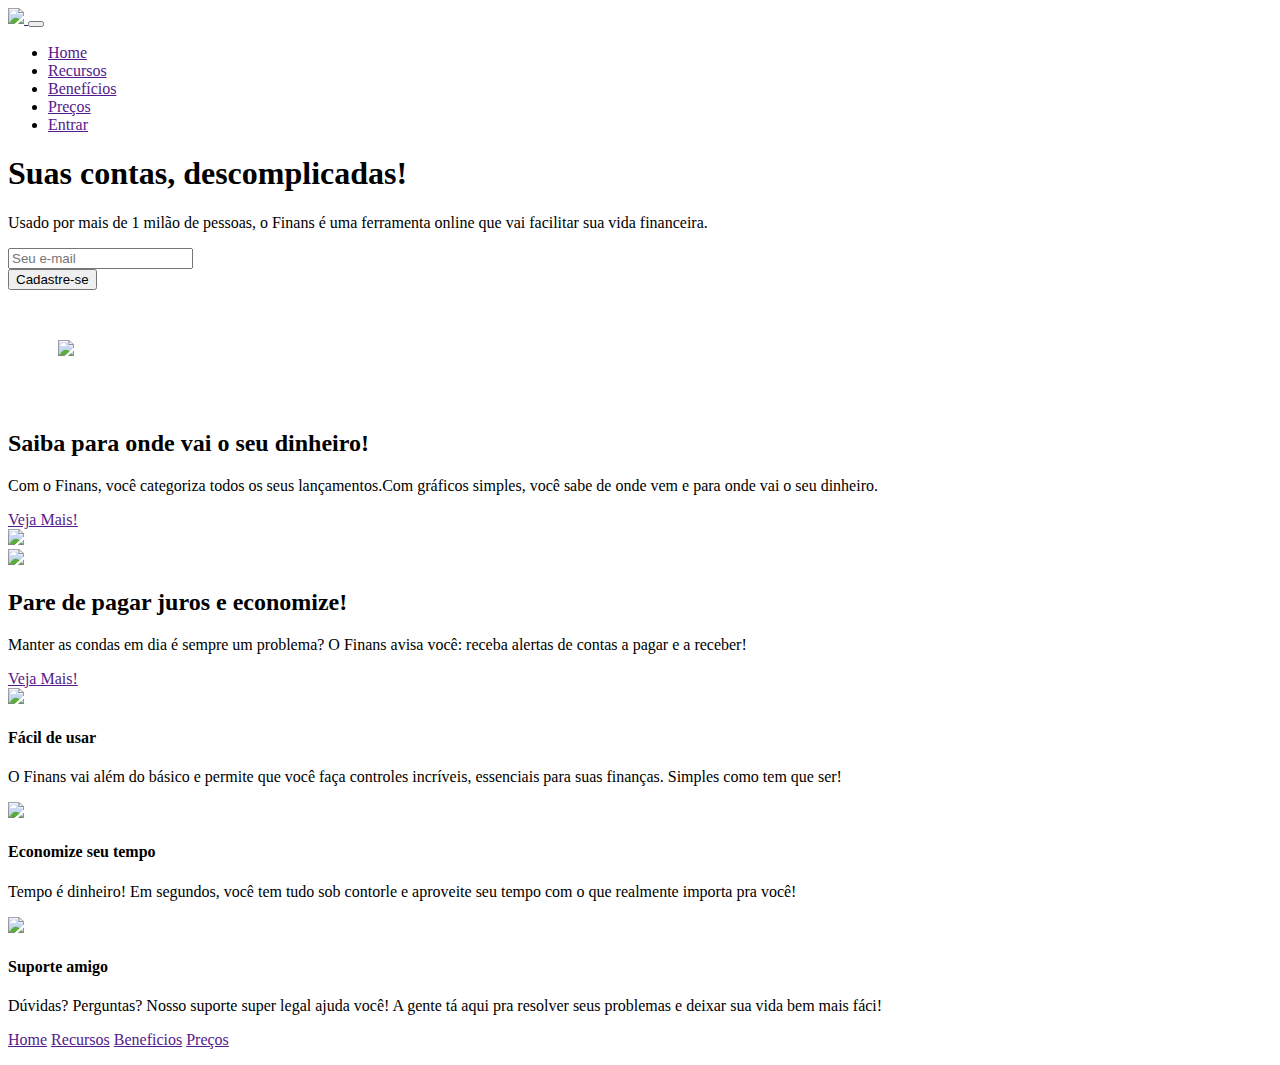
==== index.html @ d54a2208 "Add files via upload" ====
<!DOCTYPE html>
<html lang="pt-br">
  <head>
    <!-- Meta tags Obrigatórias -->
    <meta charset="utf-8">
    <meta name="viewport" content="width=device-width, initial-scale=1, shrink-to-fit=no">
    <link rel="stylesheet" href="https://stackpath.bootstrapcdn.com/bootstrap/4.1.3/css/bootstrap.min.css" integrity="sha384-MCw98/SFnGE8fJT3GXwEOngsV7Zt27NXFoaoApmYm81iuXoPkFOJwJ8ERdknLPMO" crossorigin="anonymous">
    <link rel="stylesheet" type="text/css" href="/assets/css/style.css">
    <link rel="stylesheet" href="https://use.fontawesome.com/releases/v5.3.1/css/all.css" integrity="sha384-mzrmE5qonljUremFsqc01SB46JvROS7bZs3I02EmfFsd15uHvIt+Y8Ef7n7fWAU" crossorigin="anonymous">  
    <title>Finans- Finanças Pessoais!</title>
  </head>
  <body>
     
     <header><!-- Inicio Cabeçalho-->
       <nav class="navbar navbar-expand-sm navbar-light bg-warning">
         <div class="container">
           <a href="" class="navbar-brand">
            <img src="img/logo.png" width="142">
           </a>

            <button class="navbar-toggler" data-toggle="collapse" data-target="#nav-principal">
              
              <span class="navbar-toggler-icon"></span>
            </button>

           <div class="collapse navbar-collapse" id="nav-principal">
             <ul class="navbar-nav ml-auto">
               <li class="nav-item">
                 <a href="" class="nav-link">Home</a>
               </li>
               <li class="nav-item">
                 <a href="" class="nav-link">Recursos</a>
               </li>
               <li class="nav-item">
                 <a href="" class="nav-link">Benefícios</a>
               </li>
               <li class="nav-item">
                 <a href="" class="nav-link">Preços</a>
               </li>
                <li class="nav-item">
                 <a href="" class="btn btn-outline-light ml-4">Entrar</a>
               </li>
             </ul>
           </div>

         </div>
       </nav>

     </header><!-- Fim Cabeçalho-->

      <section id="home"><!-- Inicio seção home-->
        <div class="container">
          <div class="row">
            <div class="col-md-6 d-flex"><!-- Inicio textos da seção -->
              <div class="align-self-center">
                <h1 class="display-4">Suas contas, descomplicadas!</h1>
                <p>
                  Usado por mais de 1 milão de pessoas, o Finans é uma ferramenta online que vai facilitar sua vida financeira.
                </p>
                <form class="mt-4 mb-4">
                  <div class="input-group input-group-lg">
                    <input type="text" placeholder="Seu e-mail" class="form-control">
                    <div class="input-group-append">
                      <button type="button" class="btn btn-primary">Cadastre-se</button>
                      
                    </div>
                  </div>
                </form>
                
              </div>
            </div><!-- fim textos da seção -->
            <div id="logo" class="col-md-6 d-none d-md-block">
              <img style="height:450px; margin:50px;" src="img/capa.png">
            </div>
          </div>
        </div>

      </section><!-- Fim seção home-->

      <section class="cixa"><!-- inicio seção saiba-->
        <div class="container">
          <div class="row">

            <div class="col-md-6 d-flex">
            <div class="align-self-center">
              <h2>Saiba para onde vai o seu dinheiro!</h2>
              <p>
                Com o Finans, você categoriza todos os seus lançamentos.Com gráficos simples, você sabe de onde vem e  para onde vai o seu dinheiro.
              </p>
              <a href="" class="btn btn-primary ">Veja Mais!</a>
            </div>
          </div>

          <div class="col-md-6 d-flex">
          <img src="img/saiba.png" class="img-fluid">
        </div>
          </div>

        </div>

      </section><!-- Fim seção saiba-->

       <section class="caixa"><!-- inicio seção juros-->
        <div class="container">
          <div class="row">
          <div class="col-md-6">
          <img src="img/juros.png" class="img-fluid">
        
        </div>
        <div class="col-md-6 d-flex">
            <div class="align-self-center">
              <h2>Pare de pagar juros e economize!</h2>
              <p>
                Manter as condas em dia é sempre um problema? O Finans avisa você: receba alertas de contas a pagar e a receber!
              </p>
              <a href="" class="btn btn-primary ">Veja Mais!</a>
            </div>
          </div>
          </div>
          </div>
      </section><!-- Fim seção juros-->

       <section class="caixa"><!-- inicio seção recursos-->
        <div class="container">
          <div class="row">
          <div class="col-md-4">
          <img src="img/facil.png" class="img-fluid">
          <h4>Fácil de usar</h4>
          <p>
            O Finans vai além do básico e permite que você faça controles incríveis, essenciais para suas finanças. Simples como tem que ser!
          </p>
          </div>
           <div class="col-md-4">
          <img src="img/economize.png" class="img-fluid">
          <h4>Economize seu tempo</h4>
          <p>
            Tempo é dinheiro! Em segundos, você tem tudo sob contorle e aproveite seu tempo com o que realmente importa pra você!
          </p>
          </div>
           <div class="col-md-4">
           <img src="img/suporte.png" class="img-fluid">
          <h4>Suporte amigo</h4>
          <p>
            Dúvidas? Perguntas? Nosso suporte super legal ajuda você! A gente tá aqui pra resolver seus problemas e deixar sua vida bem mais fáci!
          </p>
          </div>
          
          </div>
          </div>
      </section><!-- Fim seção recursos-->

      <footer class="mt-4 mb-4">
        <div class="container">
          <div class="row">
            <div  class="col-md-8">
            <p>
              <a href="">Home</a>
               <a href="">Recursos</a>
                <a href="">Beneficios</a>
                 <a href="">Preços</a>
            </p>
          </div>

          </div>
        </div>
      </footer>

      </div>
    <script src="https://code.jquery.com/jquery-3.3.1.slim.min.js" integrity="sha384-q8i/X+965DzO0rT7abK41JStQIAqVgRVzpbzo5smXKp4YfRvH+8abtTE1Pi6jizo" crossorigin="anonymous"></script>
    <script src="https://cdnjs.cloudflare.com/ajax/libs/popper.js/1.14.3/umd/popper.min.js" integrity="sha384-ZMP7rVo3mIykV+2+9J3UJ46jBk0WLaUAdn689aCwoqbBJiSnjAK/l8WvCWPIPm49" crossorigin="anonymous"></script>
    <script src="https://stackpath.bootstrapcdn.com/bootstrap/4.1.3/js/bootstrap.min.js" integrity="sha384-ChfqqxuZUCnJSK3+MXmPNIyE6ZbWh2IMqE241rYiqJxyMiZ6OW/JmZQ5stwEULTy" crossorigin="anonymous"></script>
  </body>
</html>
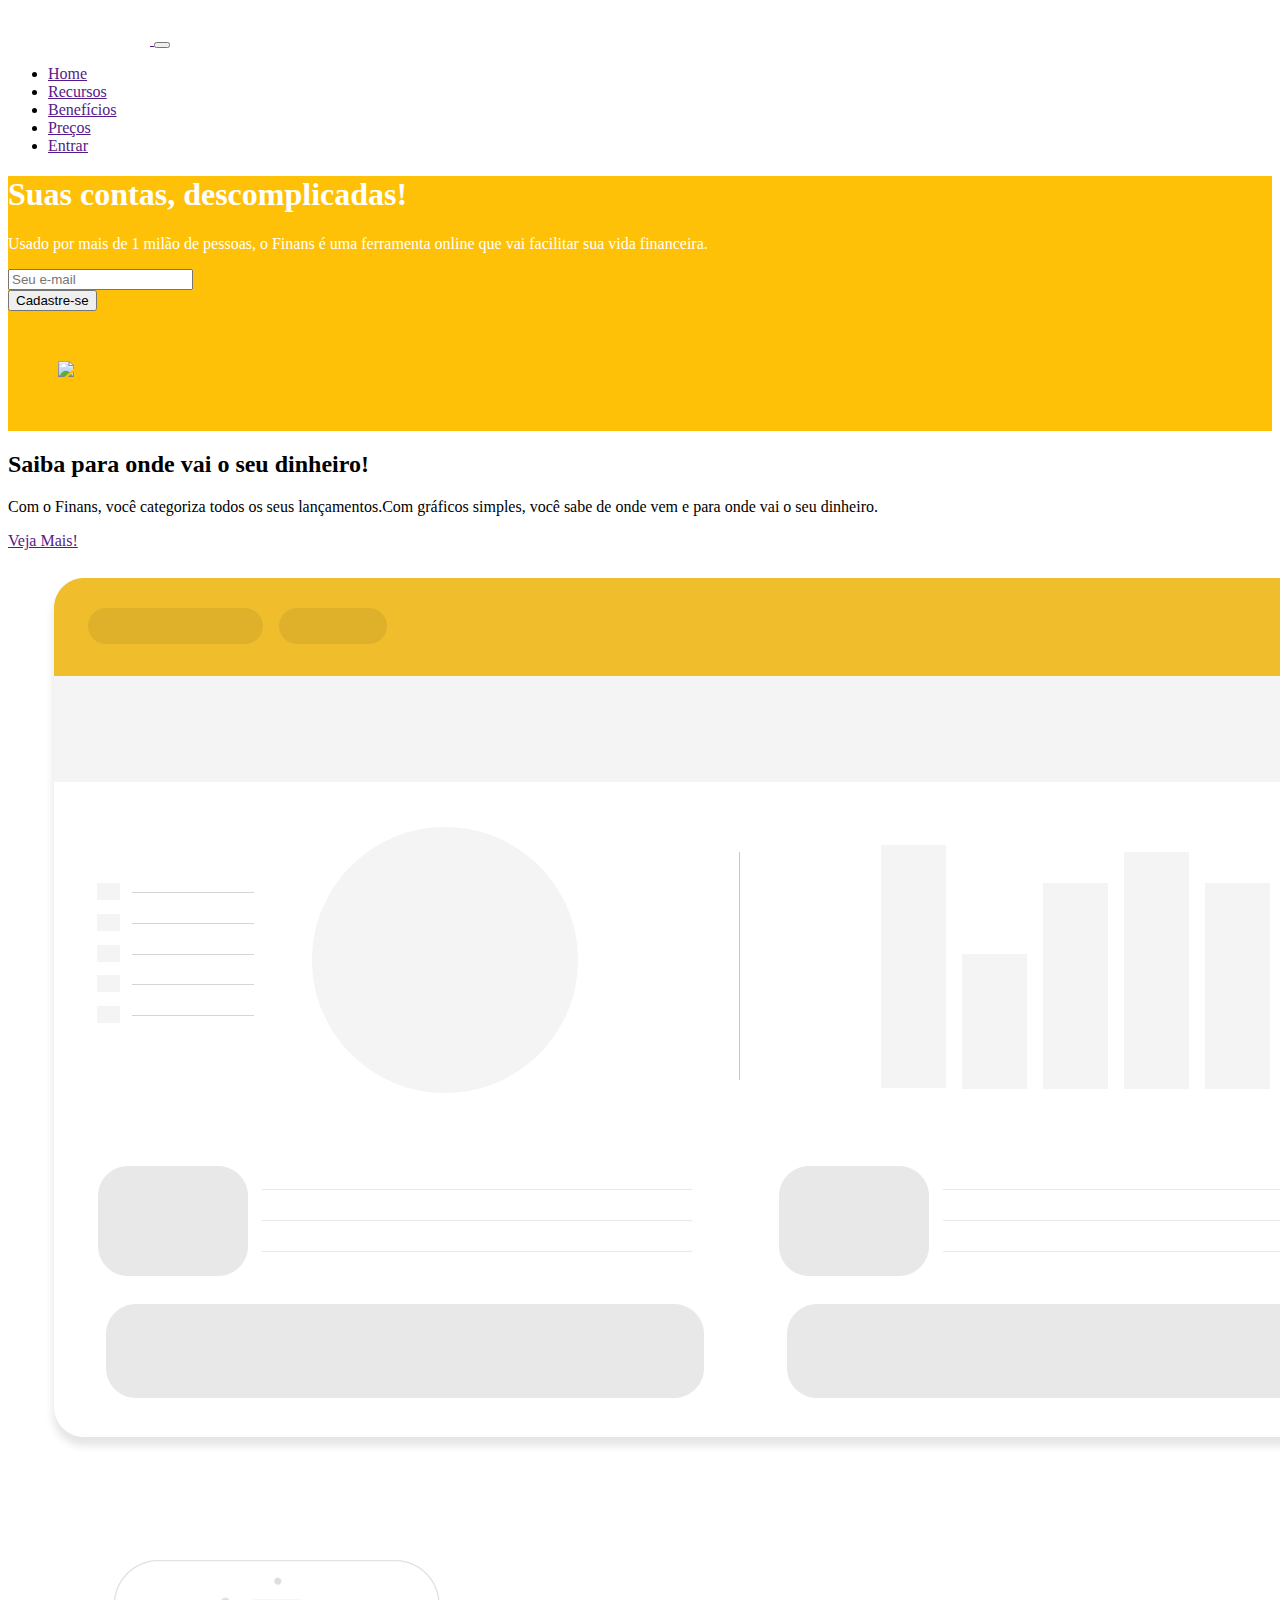
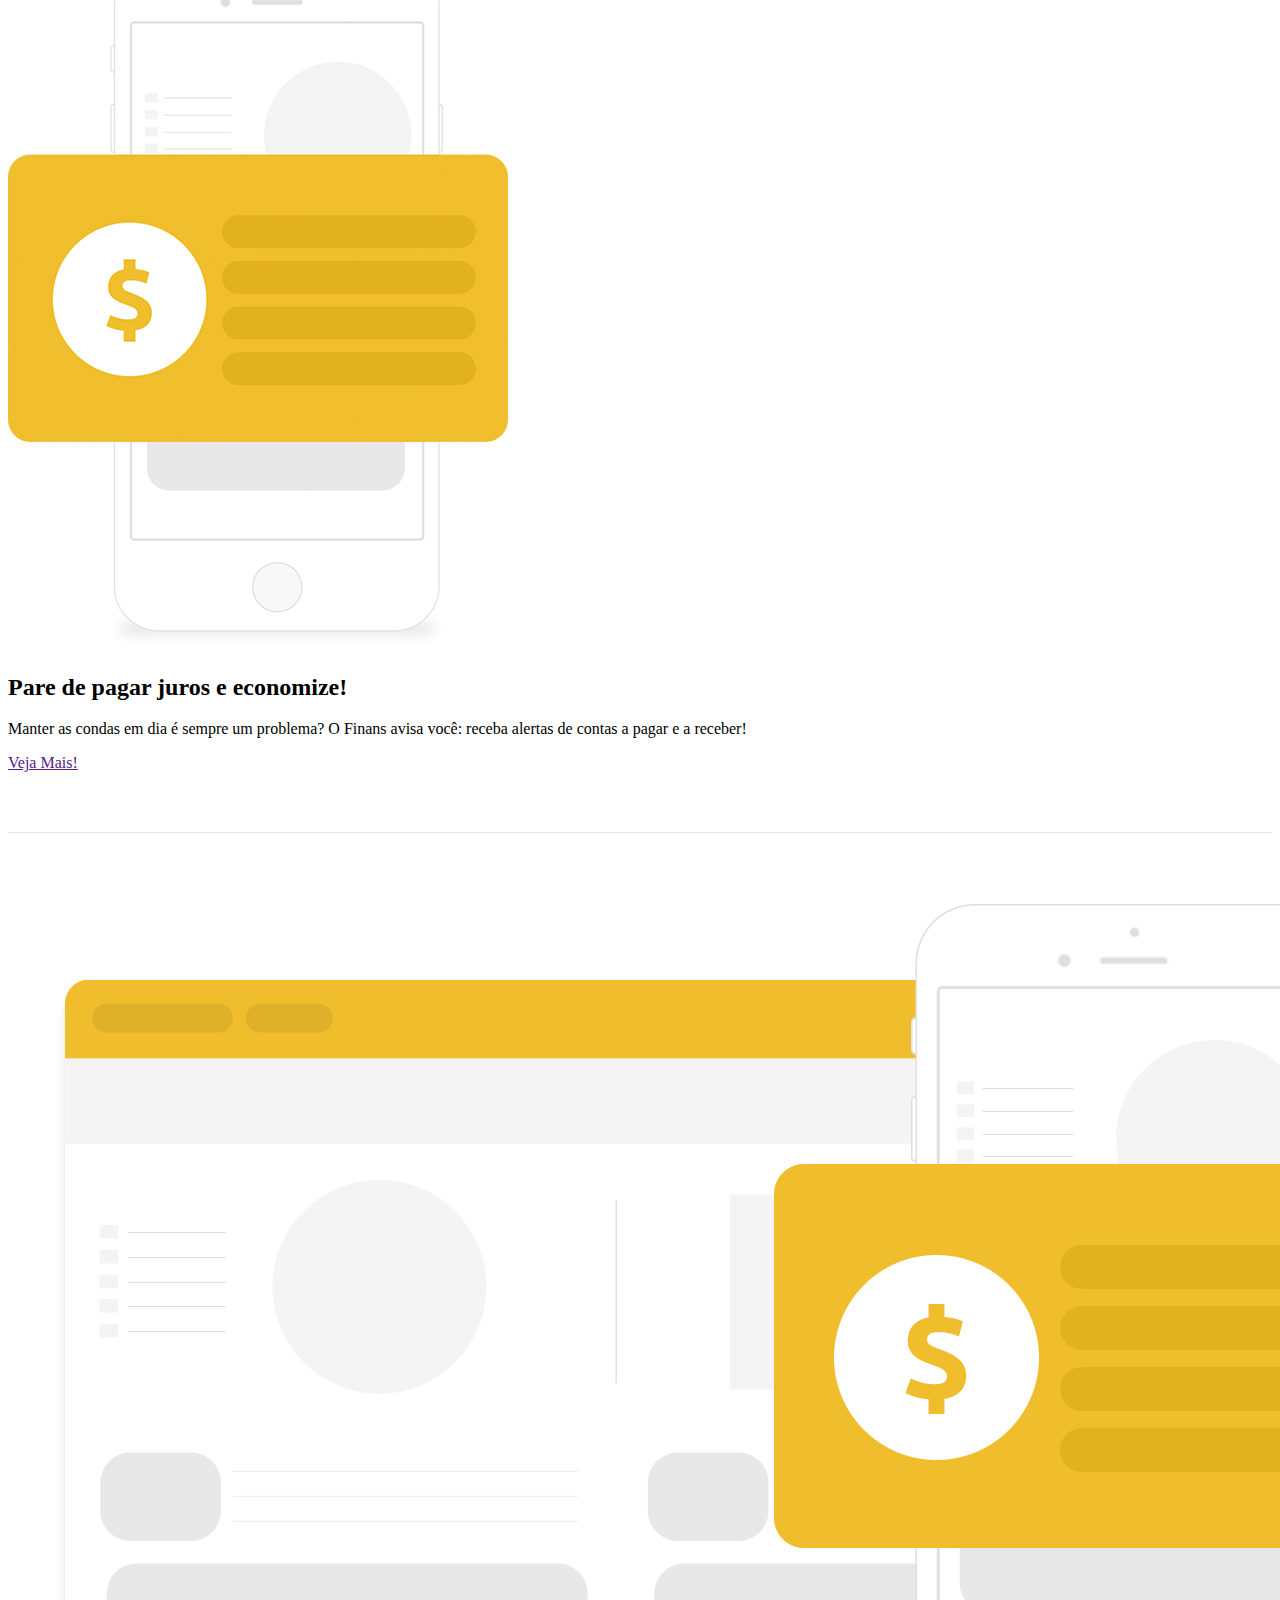
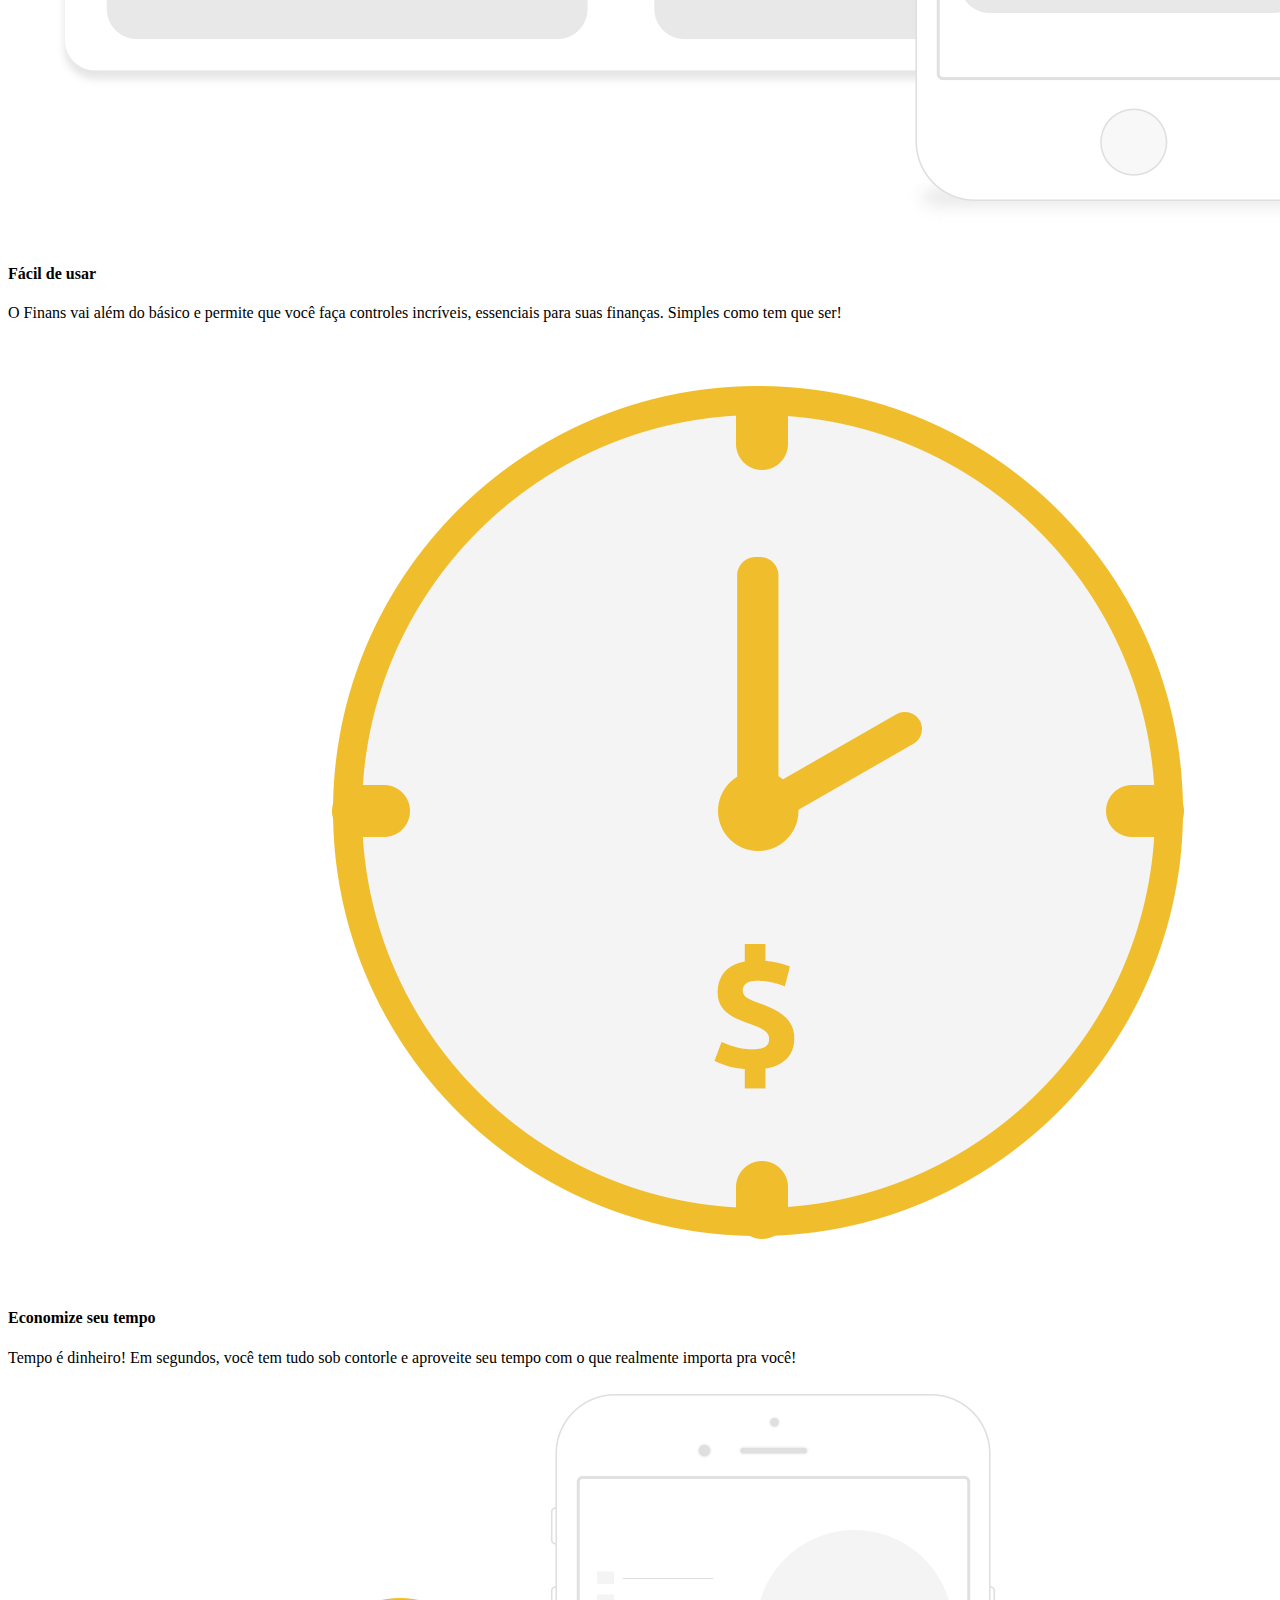
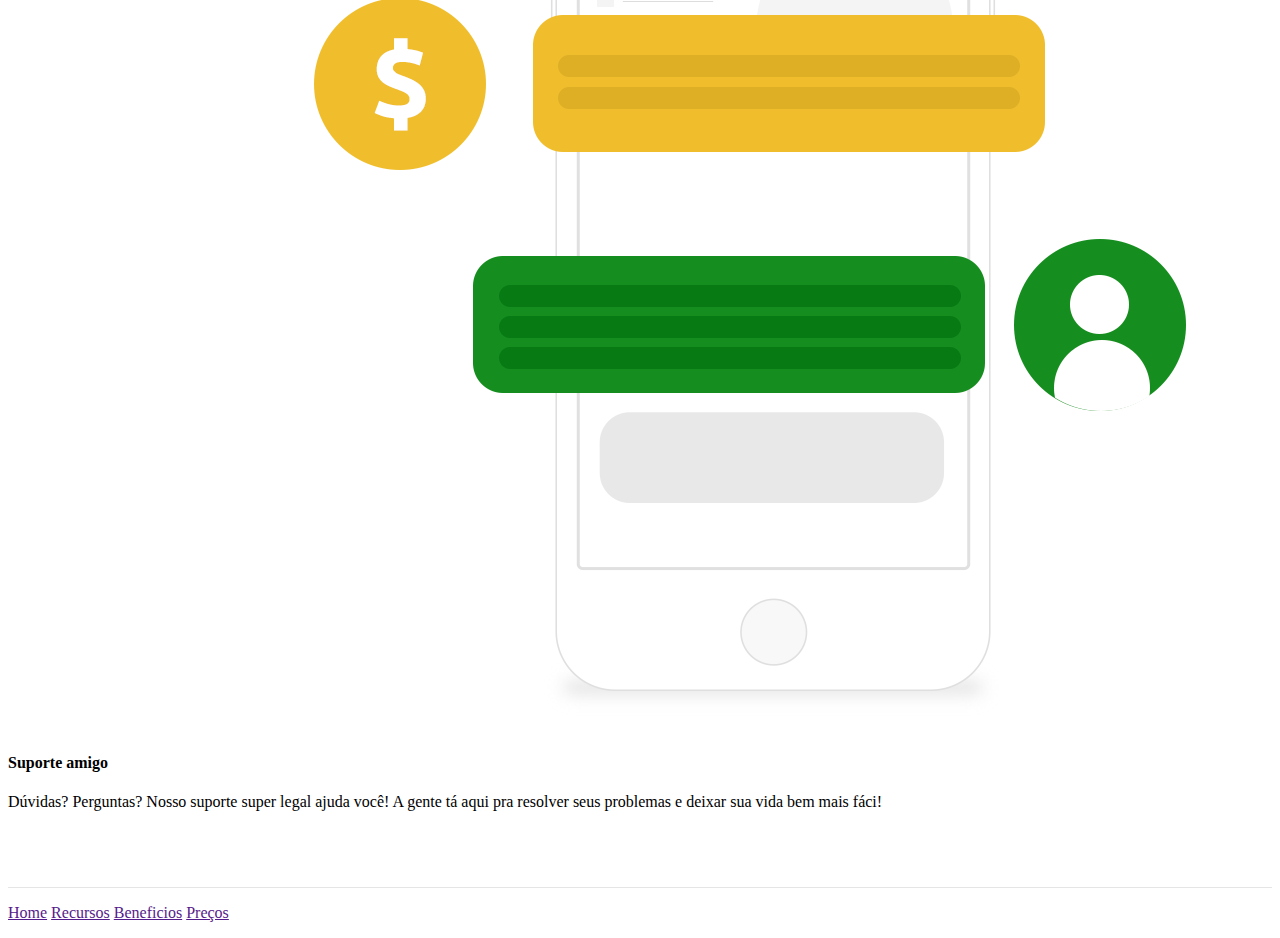
==== commit 2a899e93: "Update index.html" ====
--- a/index.html
+++ b/index.html
@@ -5,7 +5,7 @@
     <meta charset="utf-8">
     <meta name="viewport" content="width=device-width, initial-scale=1, shrink-to-fit=no">
     <link rel="stylesheet" href="https://stackpath.bootstrapcdn.com/bootstrap/4.1.3/css/bootstrap.min.css" integrity="sha384-MCw98/SFnGE8fJT3GXwEOngsV7Zt27NXFoaoApmYm81iuXoPkFOJwJ8ERdknLPMO" crossorigin="anonymous">
-    <link rel="stylesheet" type="text/css" href="/assets/css/style.css">
+    <link rel="stylesheet" type="text/css" href="style.css">
     <link rel="stylesheet" href="https://use.fontawesome.com/releases/v5.3.1/css/all.css" integrity="sha384-mzrmE5qonljUremFsqc01SB46JvROS7bZs3I02EmfFsd15uHvIt+Y8Ef7n7fWAU" crossorigin="anonymous">  
     <title>Finans- Finanças Pessoais!</title>
   </head>
@@ -15,7 +15,7 @@
        <nav class="navbar navbar-expand-sm navbar-light bg-warning">
          <div class="container">
            <a href="" class="navbar-brand">
-            <img src="img/logo.png" width="142">
+            <img src="logo.png" width="142">
            </a>
 
             <button class="navbar-toggler" data-toggle="collapse" data-target="#nav-principal">
@@ -92,7 +92,7 @@
           </div>
 
           <div class="col-md-6 d-flex">
-          <img src="img/saiba.png" class="img-fluid">
+          <img src="saiba.png" class="img-fluid">
         </div>
           </div>
 
@@ -104,7 +104,7 @@
         <div class="container">
           <div class="row">
           <div class="col-md-6">
-          <img src="img/juros.png" class="img-fluid">
+          <img src="juros.png" class="img-fluid">
         
         </div>
         <div class="col-md-6 d-flex">
@@ -124,21 +124,21 @@
         <div class="container">
           <div class="row">
           <div class="col-md-4">
-          <img src="img/facil.png" class="img-fluid">
+          <img src="facil.png" class="img-fluid">
           <h4>Fácil de usar</h4>
           <p>
             O Finans vai além do básico e permite que você faça controles incríveis, essenciais para suas finanças. Simples como tem que ser!
           </p>
           </div>
            <div class="col-md-4">
-          <img src="img/economize.png" class="img-fluid">
+          <img src="economize.png" class="img-fluid">
           <h4>Economize seu tempo</h4>
           <p>
             Tempo é dinheiro! Em segundos, você tem tudo sob contorle e aproveite seu tempo com o que realmente importa pra você!
           </p>
           </div>
            <div class="col-md-4">
-           <img src="img/suporte.png" class="img-fluid">
+           <img src="suporte.png" class="img-fluid">
           <h4>Suporte amigo</h4>
           <p>
             Dúvidas? Perguntas? Nosso suporte super legal ajuda você! A gente tá aqui pra resolver seus problemas e deixar sua vida bem mais fáci!
@@ -170,4 +170,4 @@
     <script src="https://cdnjs.cloudflare.com/ajax/libs/popper.js/1.14.3/umd/popper.min.js" integrity="sha384-ZMP7rVo3mIykV+2+9J3UJ46jBk0WLaUAdn689aCwoqbBJiSnjAK/l8WvCWPIPm49" crossorigin="anonymous"></script>
     <script src="https://stackpath.bootstrapcdn.com/bootstrap/4.1.3/js/bootstrap.min.js" integrity="sha384-ChfqqxuZUCnJSK3+MXmPNIyE6ZbWh2IMqE241rYiqJxyMiZ6OW/JmZQ5stwEULTy" crossorigin="anonymous"></script>
   </body>
-</html>+</html>
--- a/style.css
+++ b/style.css
@@ -0,0 +1,21 @@
+#home{
+background:#ffc107 ;
+color: white;
+
+}
+.caixa{
+	padding: 60px 0px;
+	border-bottom: 1px solid #e5e5e5;
+}
+
+.footer p a{
+	margin: 5px 15px;
+}
+
+
+
+
+
+
+
+
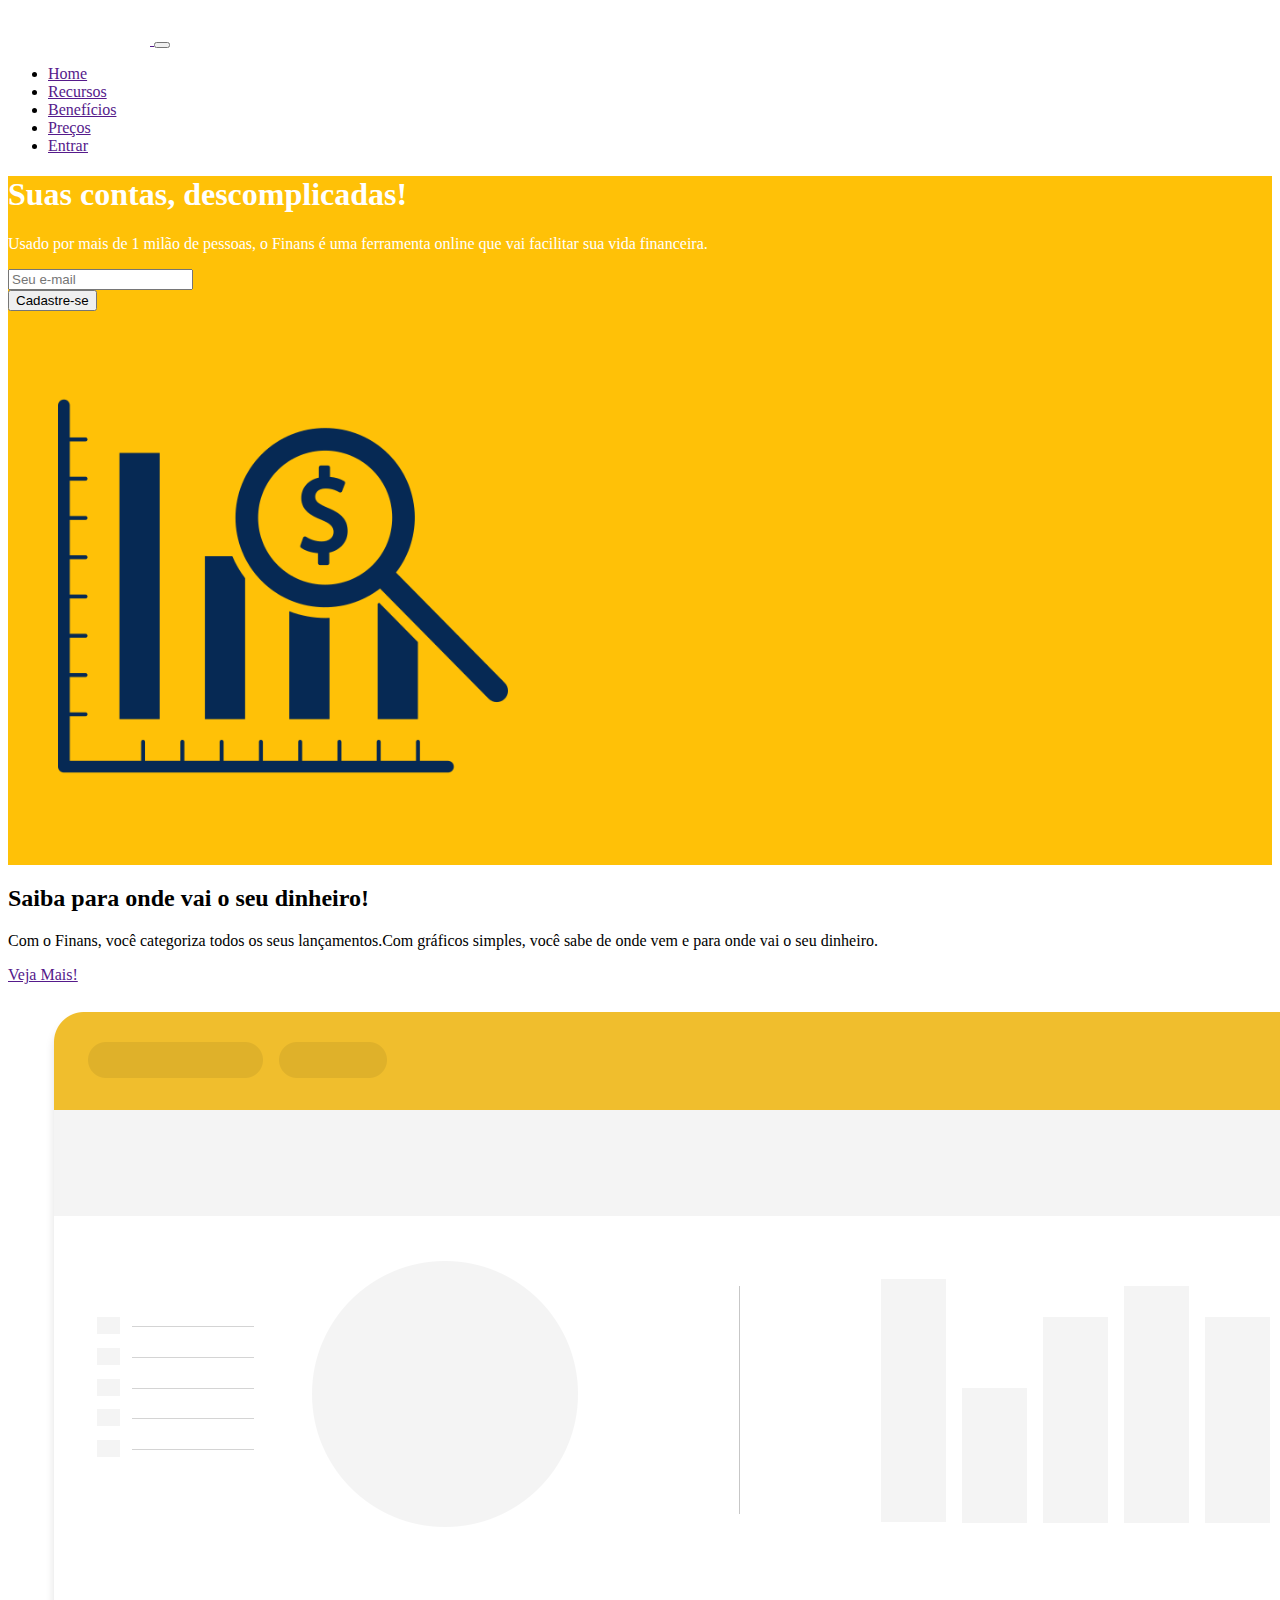
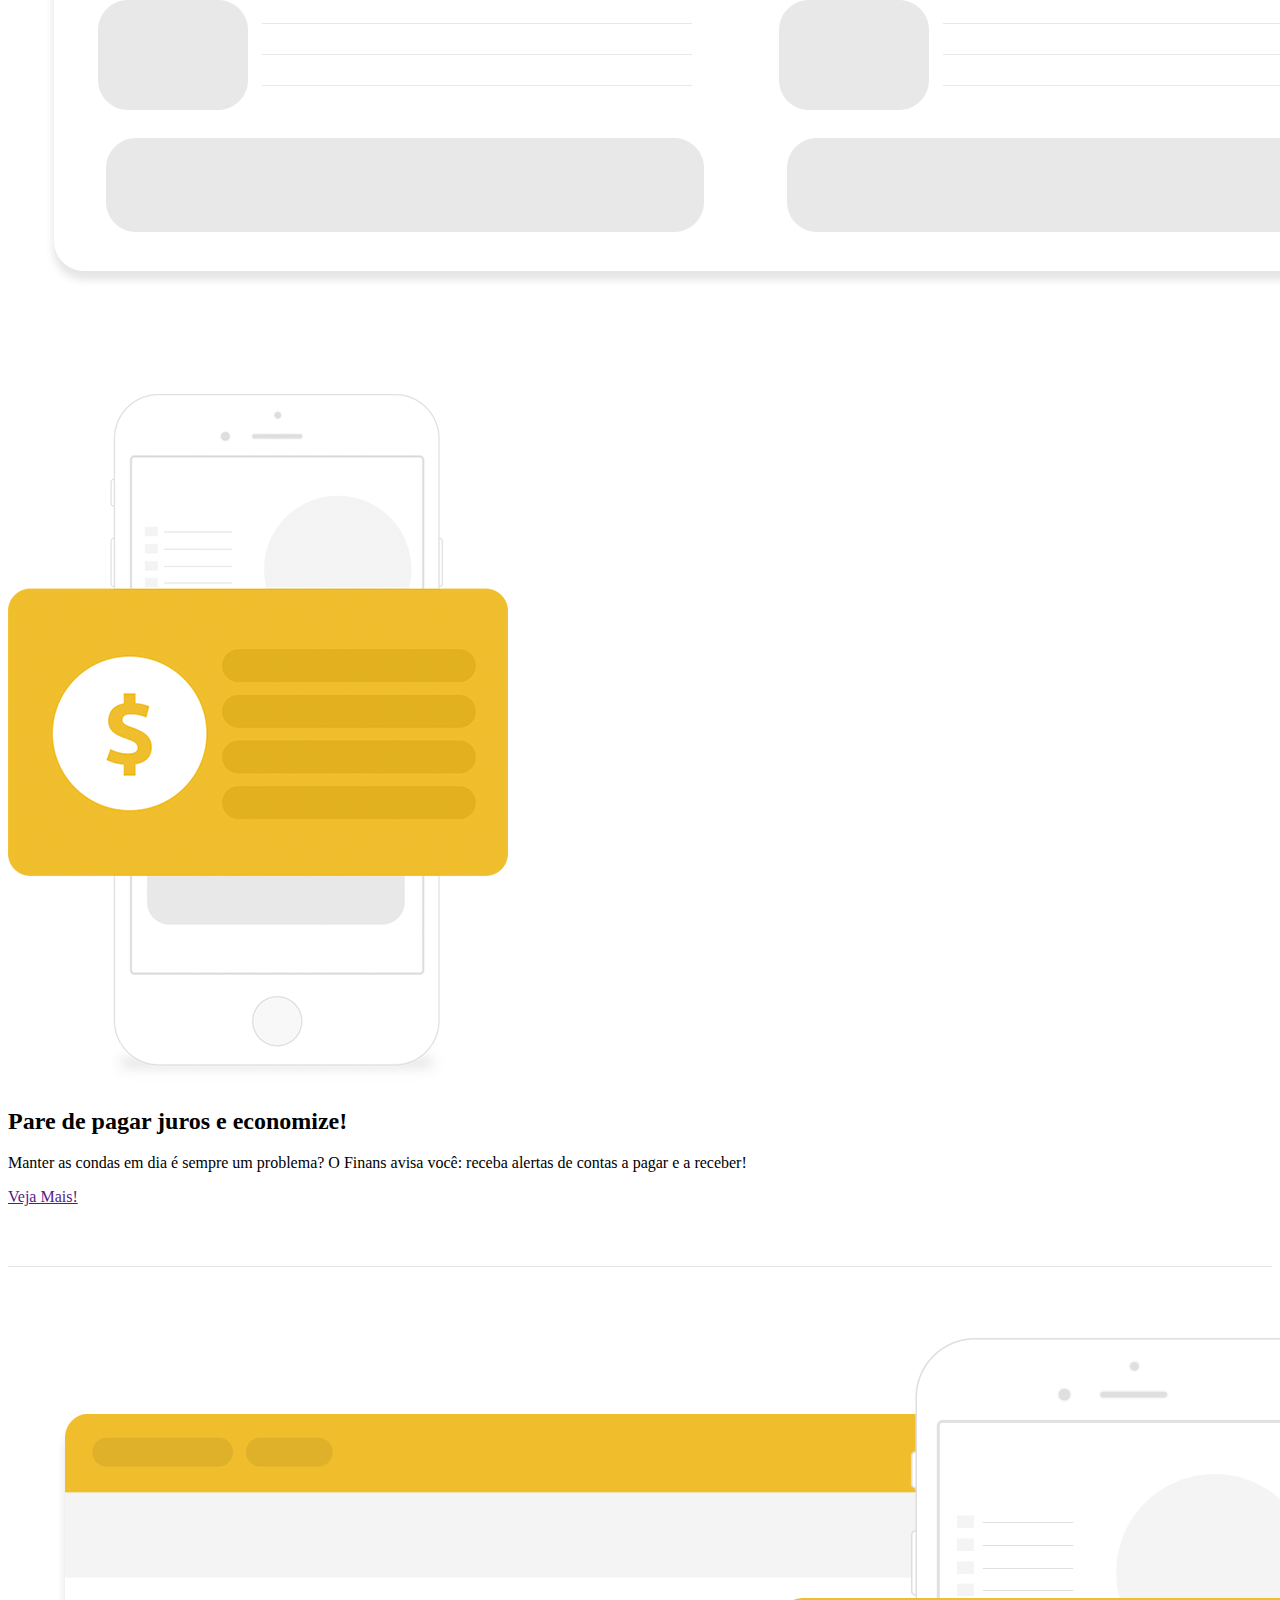
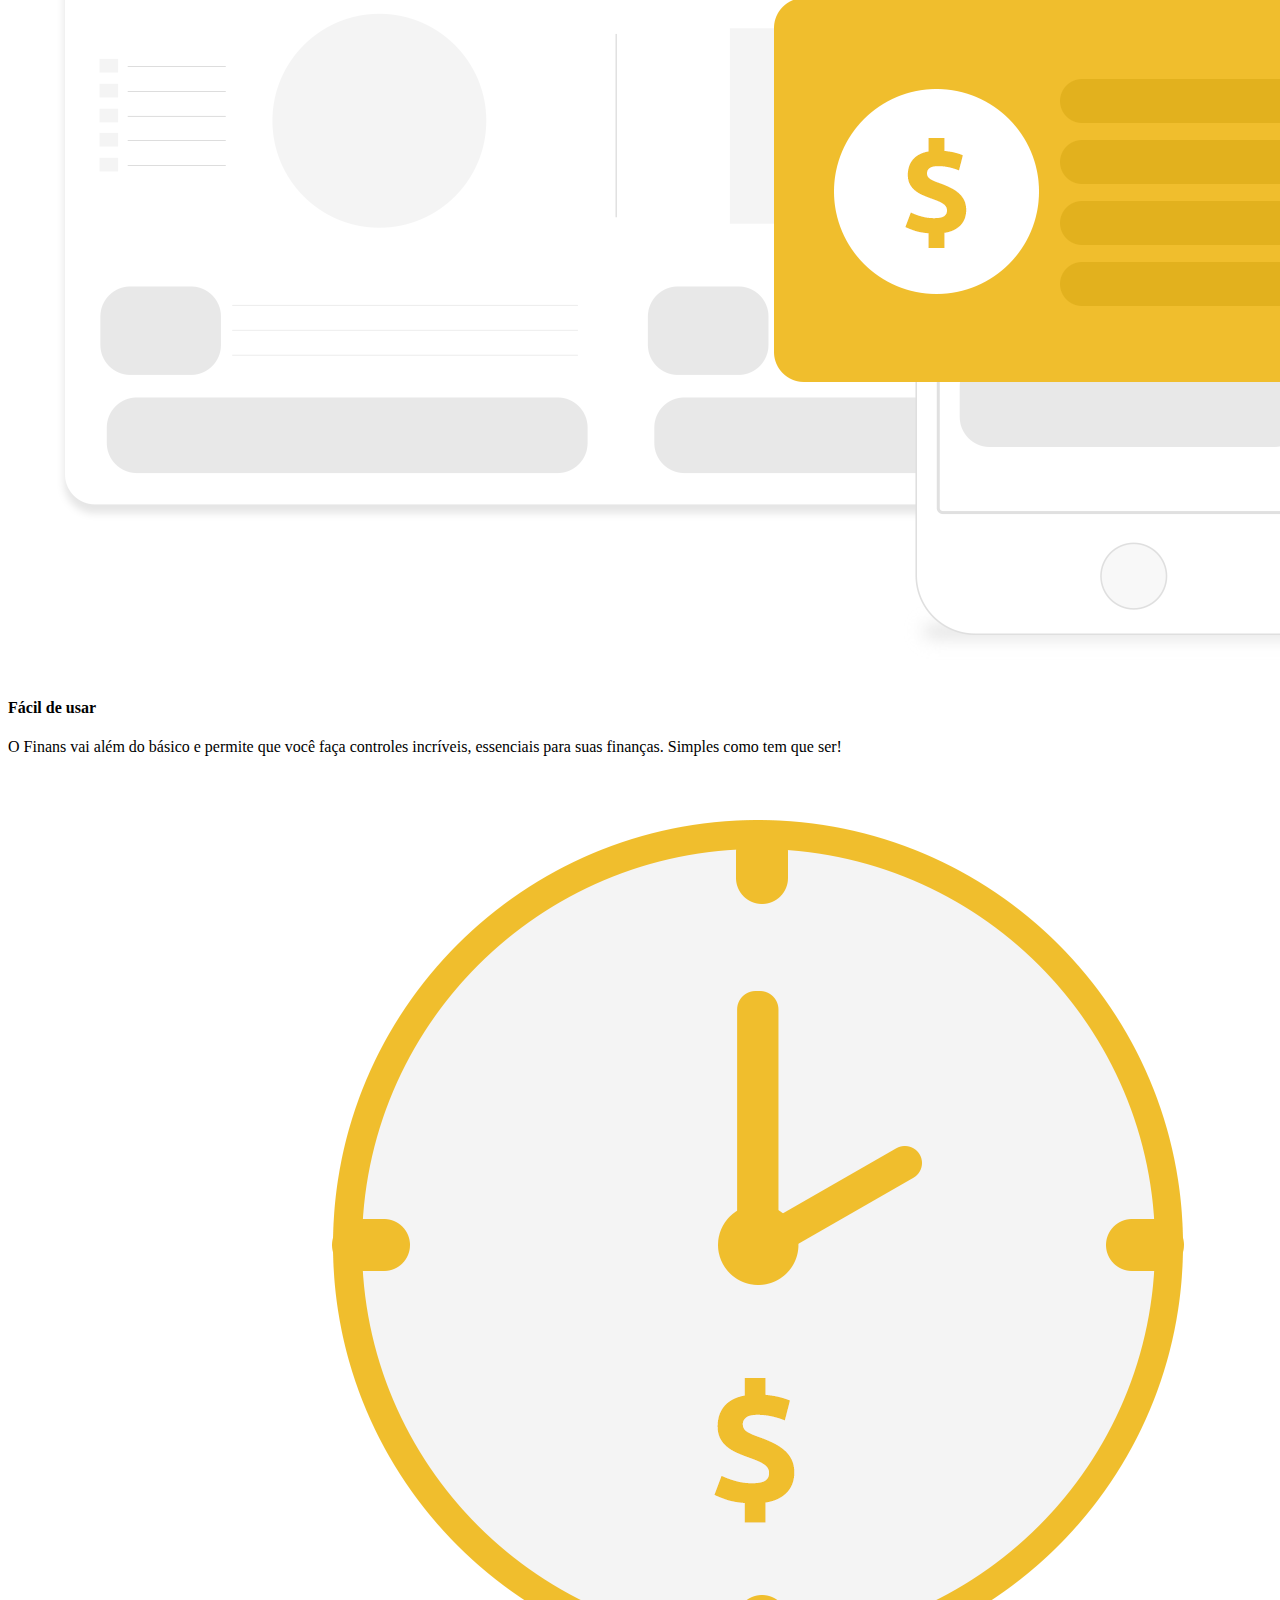
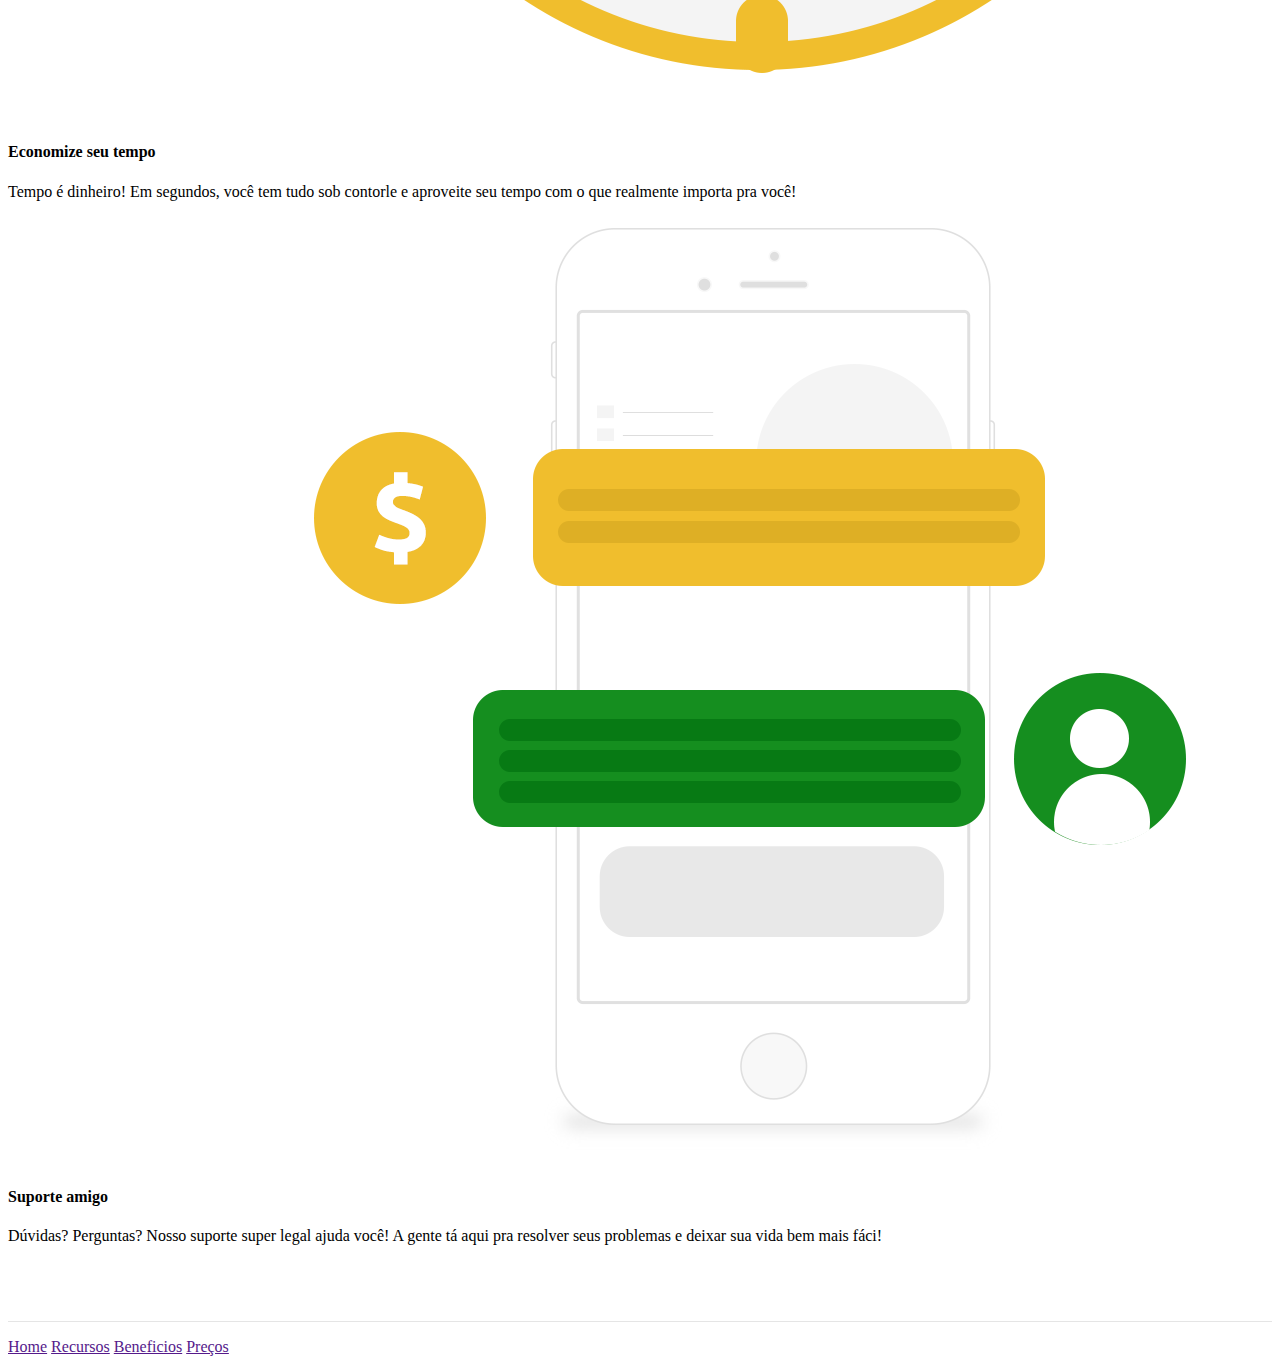
==== commit 94c44cc8: "Update index.html" ====
--- a/index.html
+++ b/index.html
@@ -70,7 +70,7 @@
               </div>
             </div><!-- fim textos da seção -->
             <div id="logo" class="col-md-6 d-none d-md-block">
-              <img style="height:450px; margin:50px;" src="img/capa.png">
+              <img style="height:450px; margin:50px;" src="capa.png">
             </div>
           </div>
         </div>
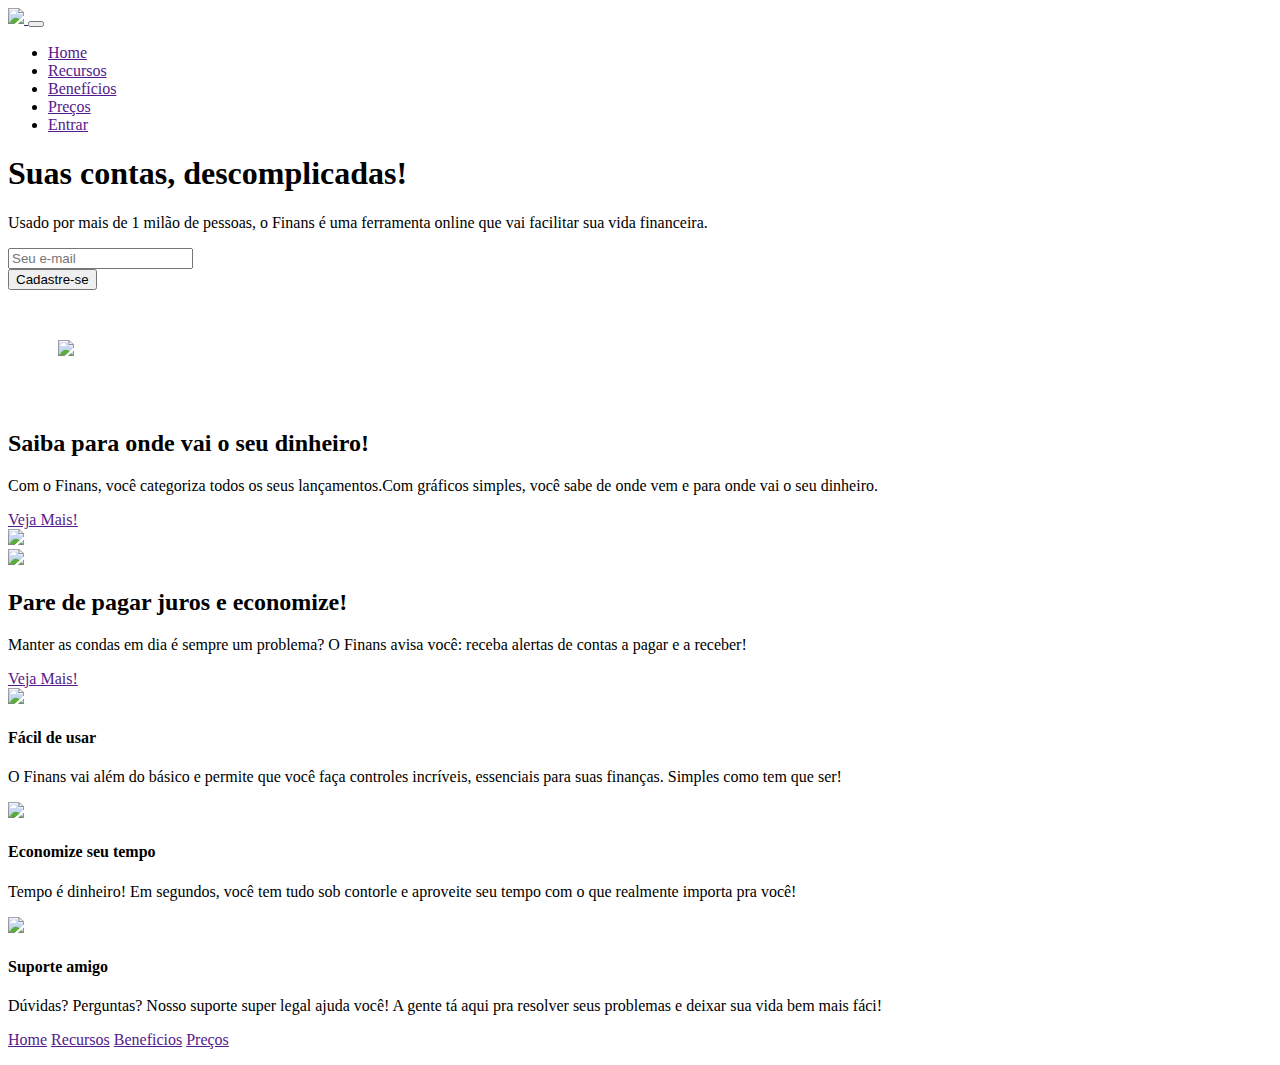
==== commit ae10906e: "Add files via upload" ====
--- a/index.html
+++ b/index.html
@@ -5,7 +5,7 @@
     <meta charset="utf-8">
     <meta name="viewport" content="width=device-width, initial-scale=1, shrink-to-fit=no">
     <link rel="stylesheet" href="https://stackpath.bootstrapcdn.com/bootstrap/4.1.3/css/bootstrap.min.css" integrity="sha384-MCw98/SFnGE8fJT3GXwEOngsV7Zt27NXFoaoApmYm81iuXoPkFOJwJ8ERdknLPMO" crossorigin="anonymous">
-    <link rel="stylesheet" type="text/css" href="style.css">
+    <link rel="stylesheet" type="text/css" href="/assets/css/style.css">
     <link rel="stylesheet" href="https://use.fontawesome.com/releases/v5.3.1/css/all.css" integrity="sha384-mzrmE5qonljUremFsqc01SB46JvROS7bZs3I02EmfFsd15uHvIt+Y8Ef7n7fWAU" crossorigin="anonymous">  
     <title>Finans- Finanças Pessoais!</title>
   </head>
@@ -15,7 +15,7 @@
        <nav class="navbar navbar-expand-sm navbar-light bg-warning">
          <div class="container">
            <a href="" class="navbar-brand">
-            <img src="logo.png" width="142">
+            <img src="img/logo.png" width="142">
            </a>
 
             <button class="navbar-toggler" data-toggle="collapse" data-target="#nav-principal">
@@ -70,7 +70,7 @@
               </div>
             </div><!-- fim textos da seção -->
             <div id="logo" class="col-md-6 d-none d-md-block">
-              <img style="height:450px; margin:50px;" src="capa.png">
+              <img style="height:450px; margin:50px;" src="img/capa.png">
             </div>
           </div>
         </div>
@@ -92,7 +92,7 @@
           </div>
 
           <div class="col-md-6 d-flex">
-          <img src="saiba.png" class="img-fluid">
+          <img src="img/saiba.png" class="img-fluid">
         </div>
           </div>
 
@@ -104,7 +104,7 @@
         <div class="container">
           <div class="row">
           <div class="col-md-6">
-          <img src="juros.png" class="img-fluid">
+          <img src="img/juros.png" class="img-fluid">
         
         </div>
         <div class="col-md-6 d-flex">
@@ -124,21 +124,21 @@
         <div class="container">
           <div class="row">
           <div class="col-md-4">
-          <img src="facil.png" class="img-fluid">
+          <img src="img/facil.png" class="img-fluid">
           <h4>Fácil de usar</h4>
           <p>
             O Finans vai além do básico e permite que você faça controles incríveis, essenciais para suas finanças. Simples como tem que ser!
           </p>
           </div>
            <div class="col-md-4">
-          <img src="economize.png" class="img-fluid">
+          <img src="img/economize.png" class="img-fluid">
           <h4>Economize seu tempo</h4>
           <p>
             Tempo é dinheiro! Em segundos, você tem tudo sob contorle e aproveite seu tempo com o que realmente importa pra você!
           </p>
           </div>
            <div class="col-md-4">
-           <img src="suporte.png" class="img-fluid">
+           <img src="img/suporte.png" class="img-fluid">
           <h4>Suporte amigo</h4>
           <p>
             Dúvidas? Perguntas? Nosso suporte super legal ajuda você! A gente tá aqui pra resolver seus problemas e deixar sua vida bem mais fáci!
@@ -170,4 +170,4 @@
     <script src="https://cdnjs.cloudflare.com/ajax/libs/popper.js/1.14.3/umd/popper.min.js" integrity="sha384-ZMP7rVo3mIykV+2+9J3UJ46jBk0WLaUAdn689aCwoqbBJiSnjAK/l8WvCWPIPm49" crossorigin="anonymous"></script>
     <script src="https://stackpath.bootstrapcdn.com/bootstrap/4.1.3/js/bootstrap.min.js" integrity="sha384-ChfqqxuZUCnJSK3+MXmPNIyE6ZbWh2IMqE241rYiqJxyMiZ6OW/JmZQ5stwEULTy" crossorigin="anonymous"></script>
   </body>
-</html>
+</html>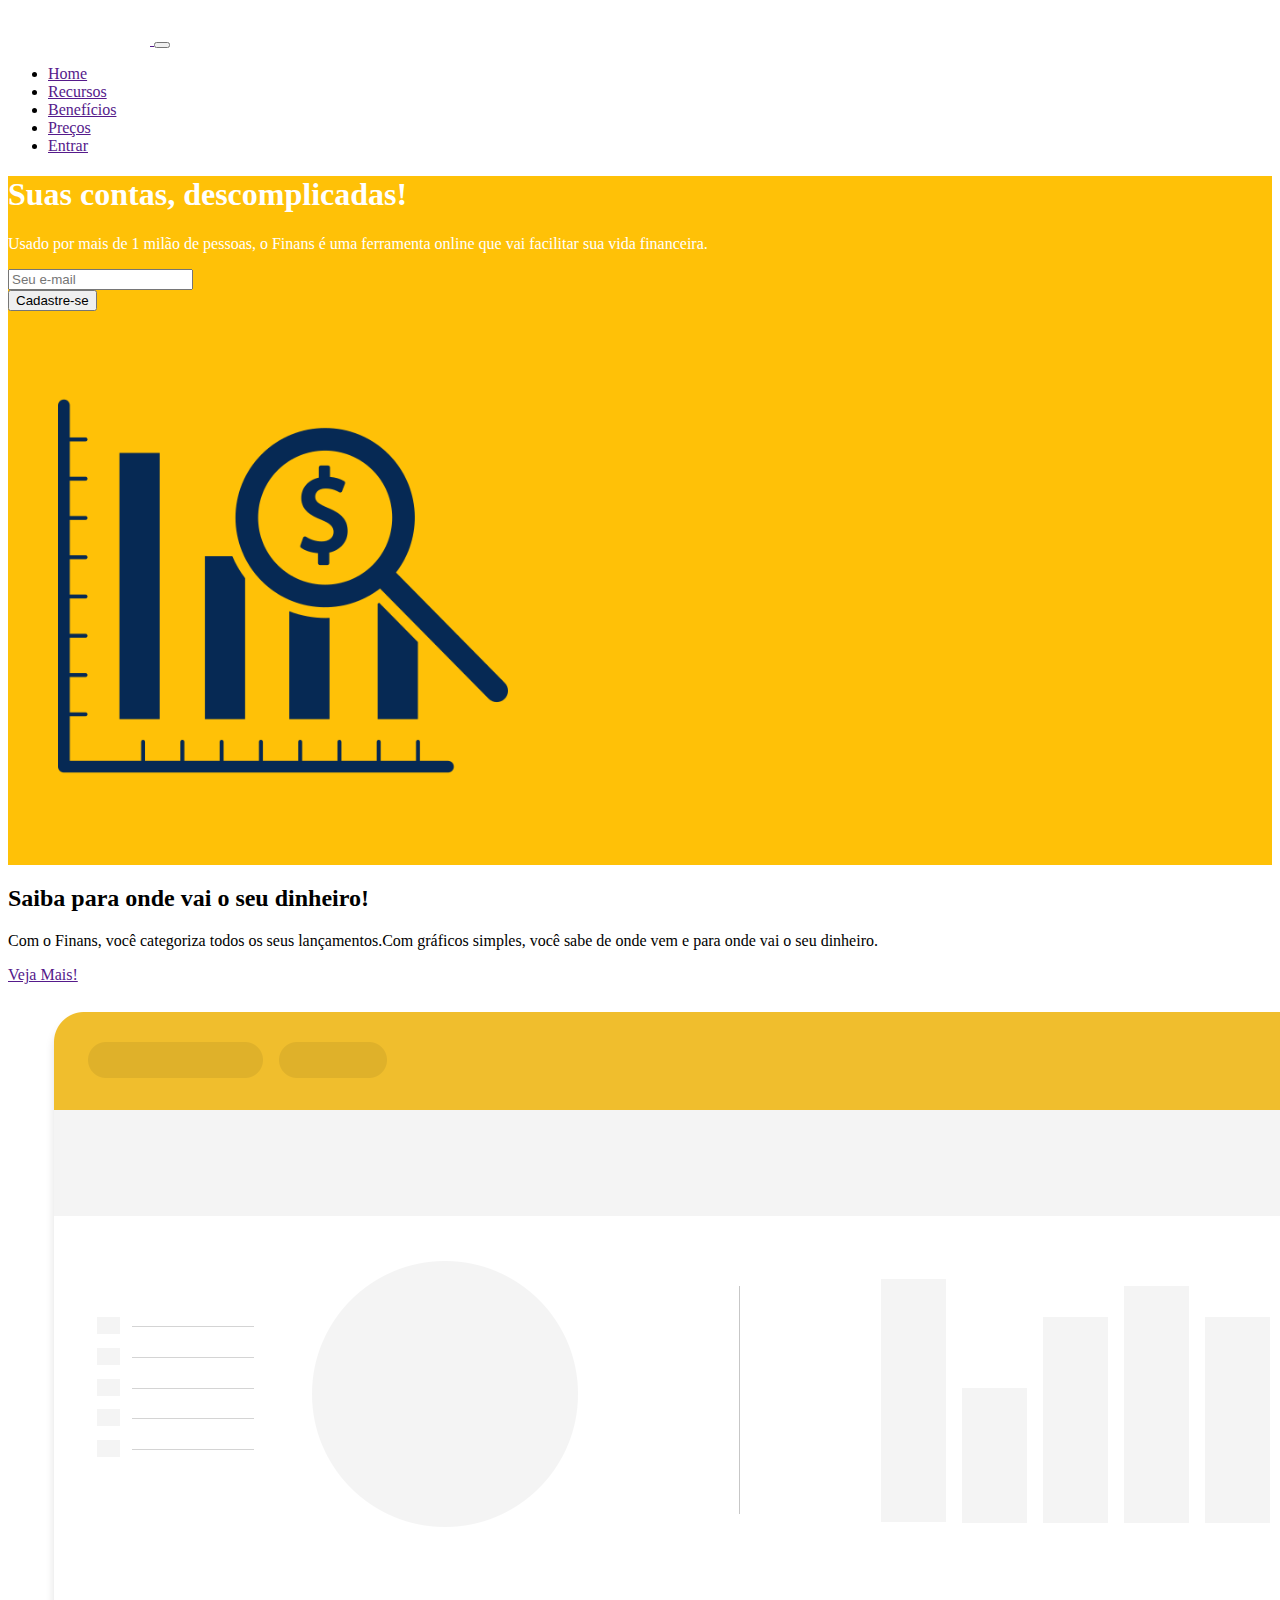
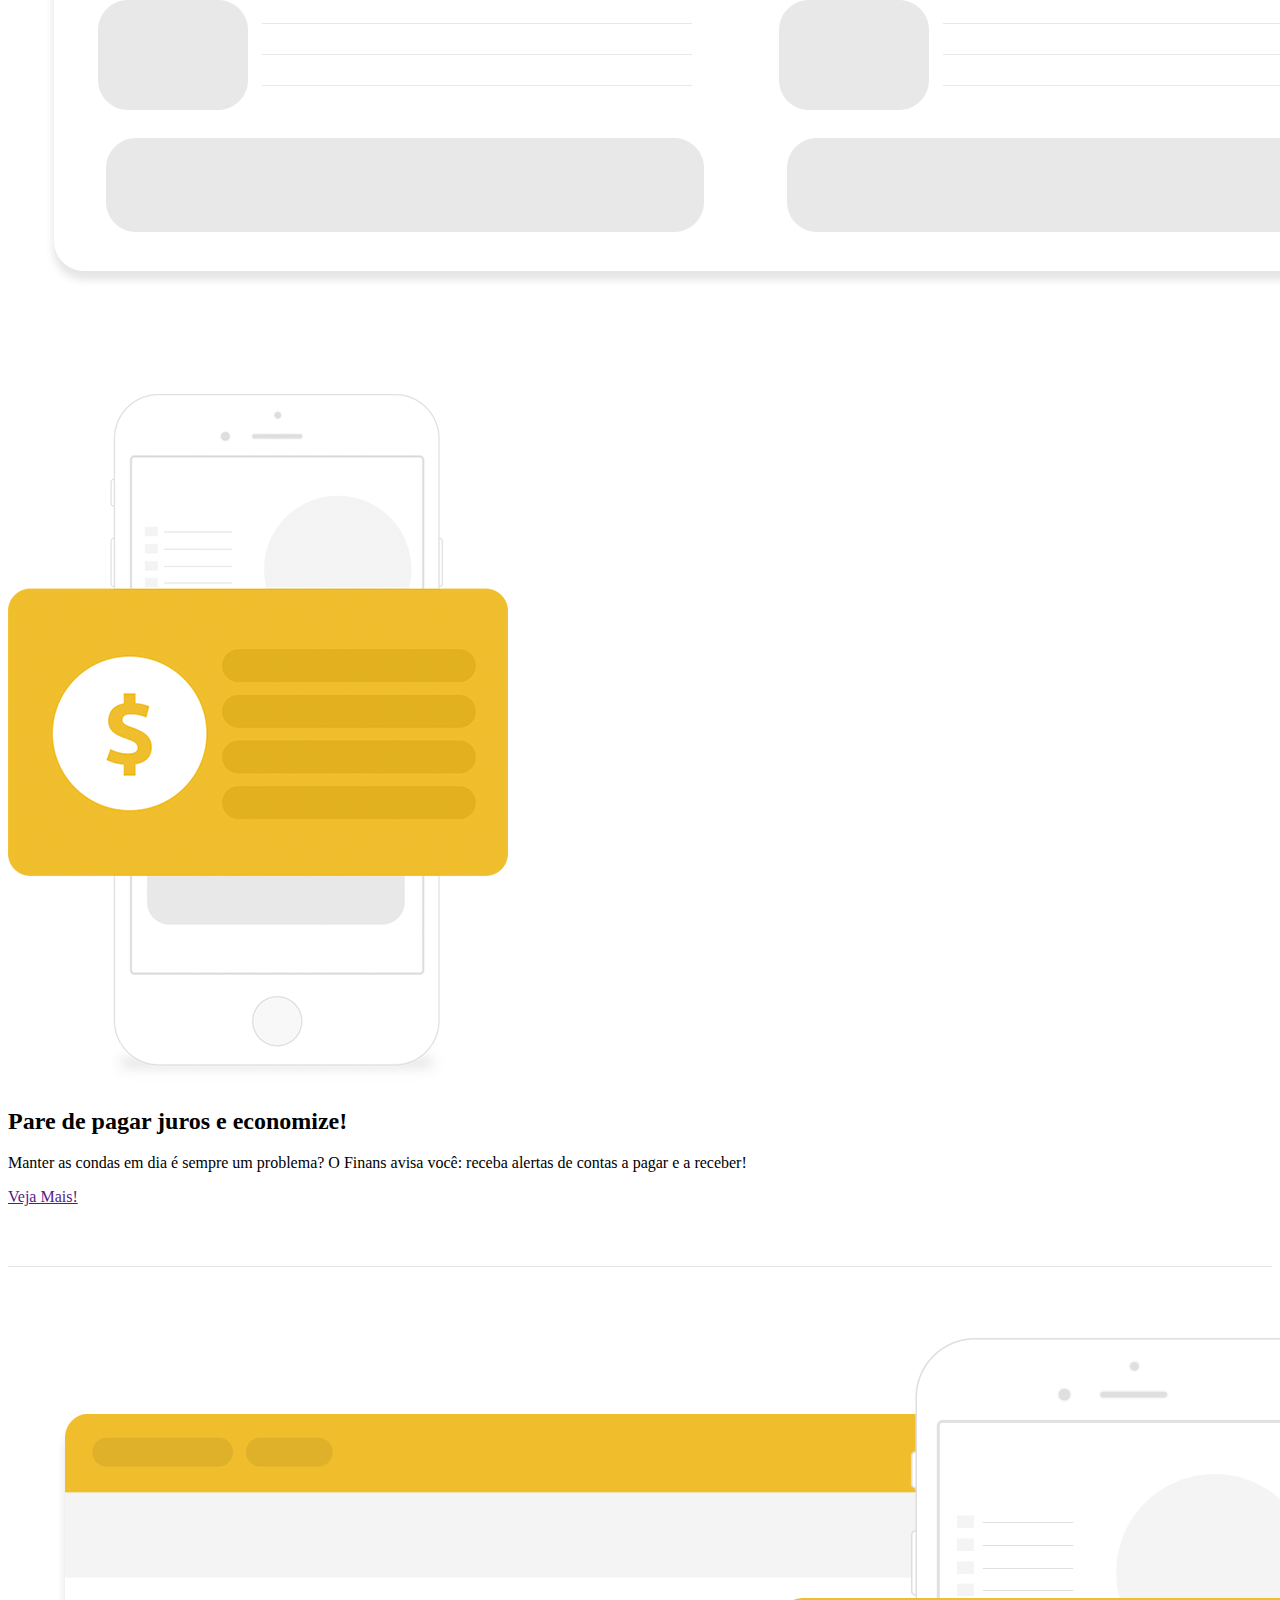
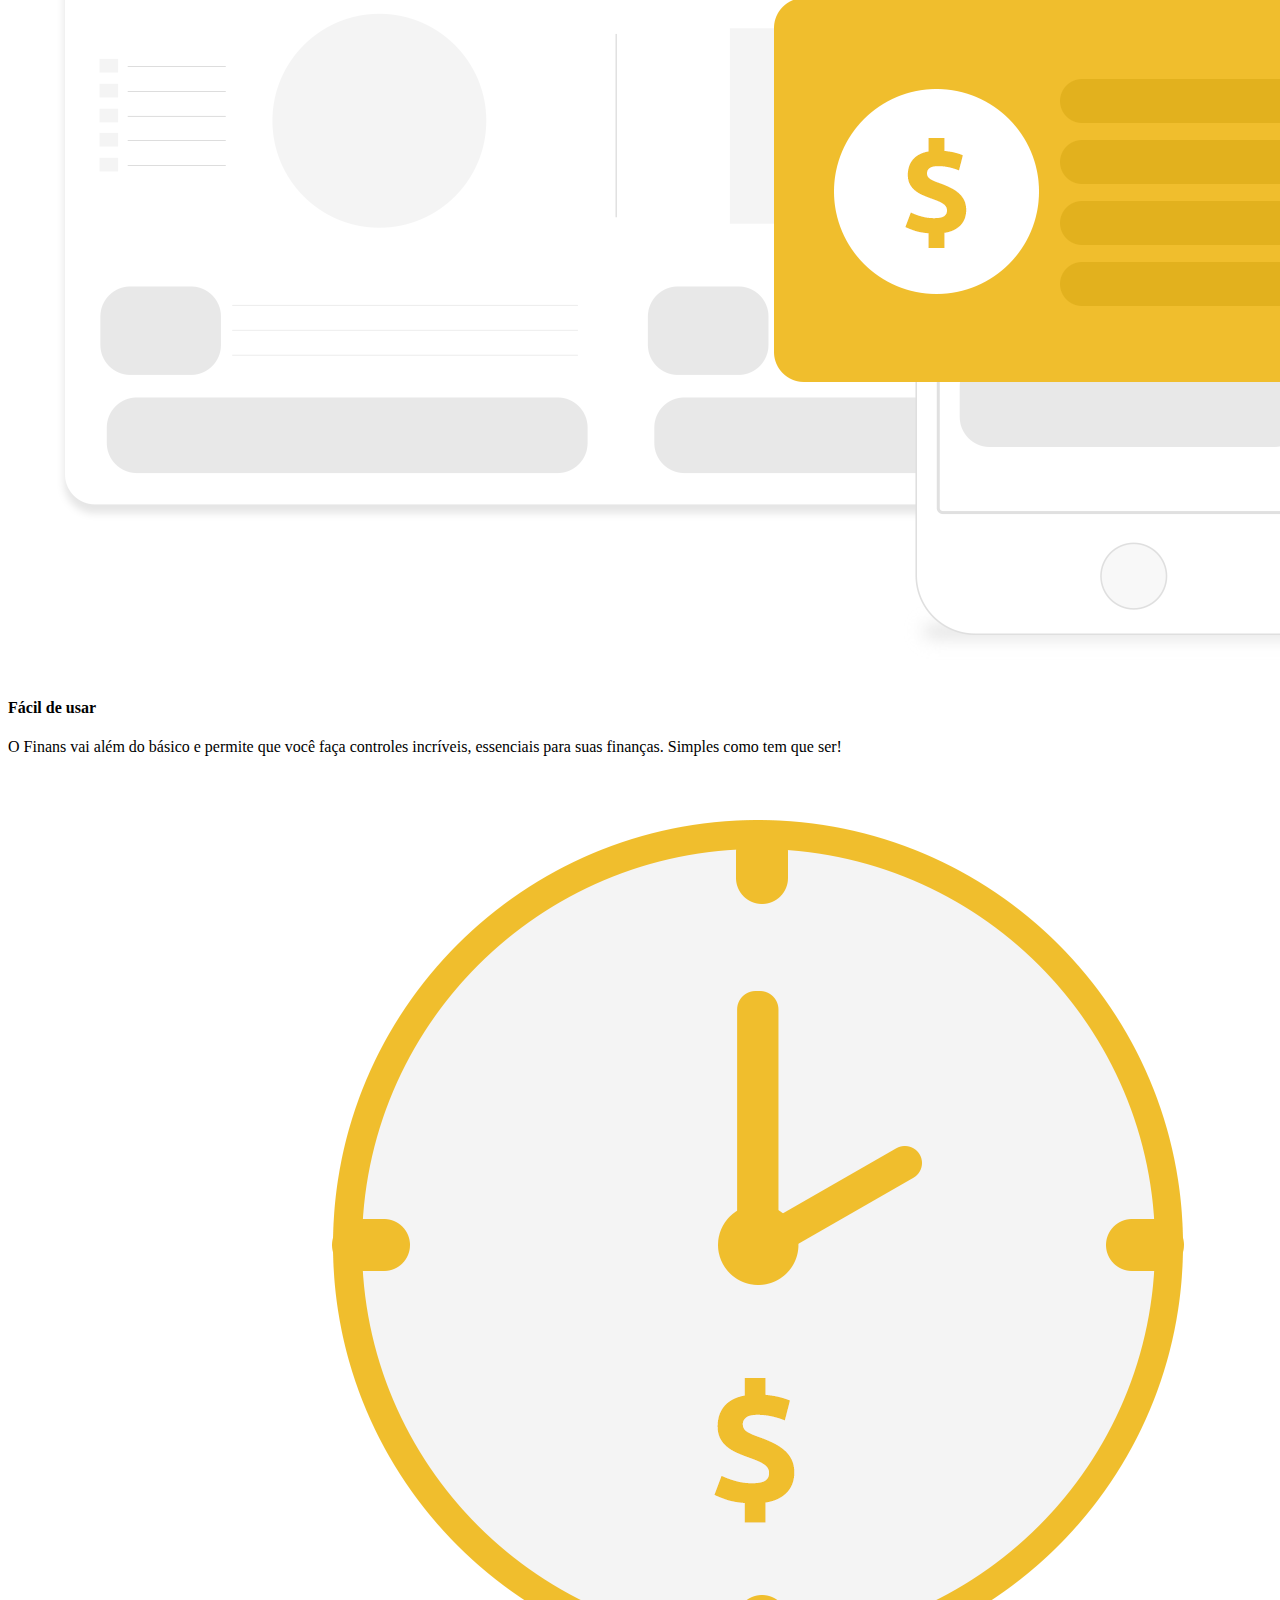
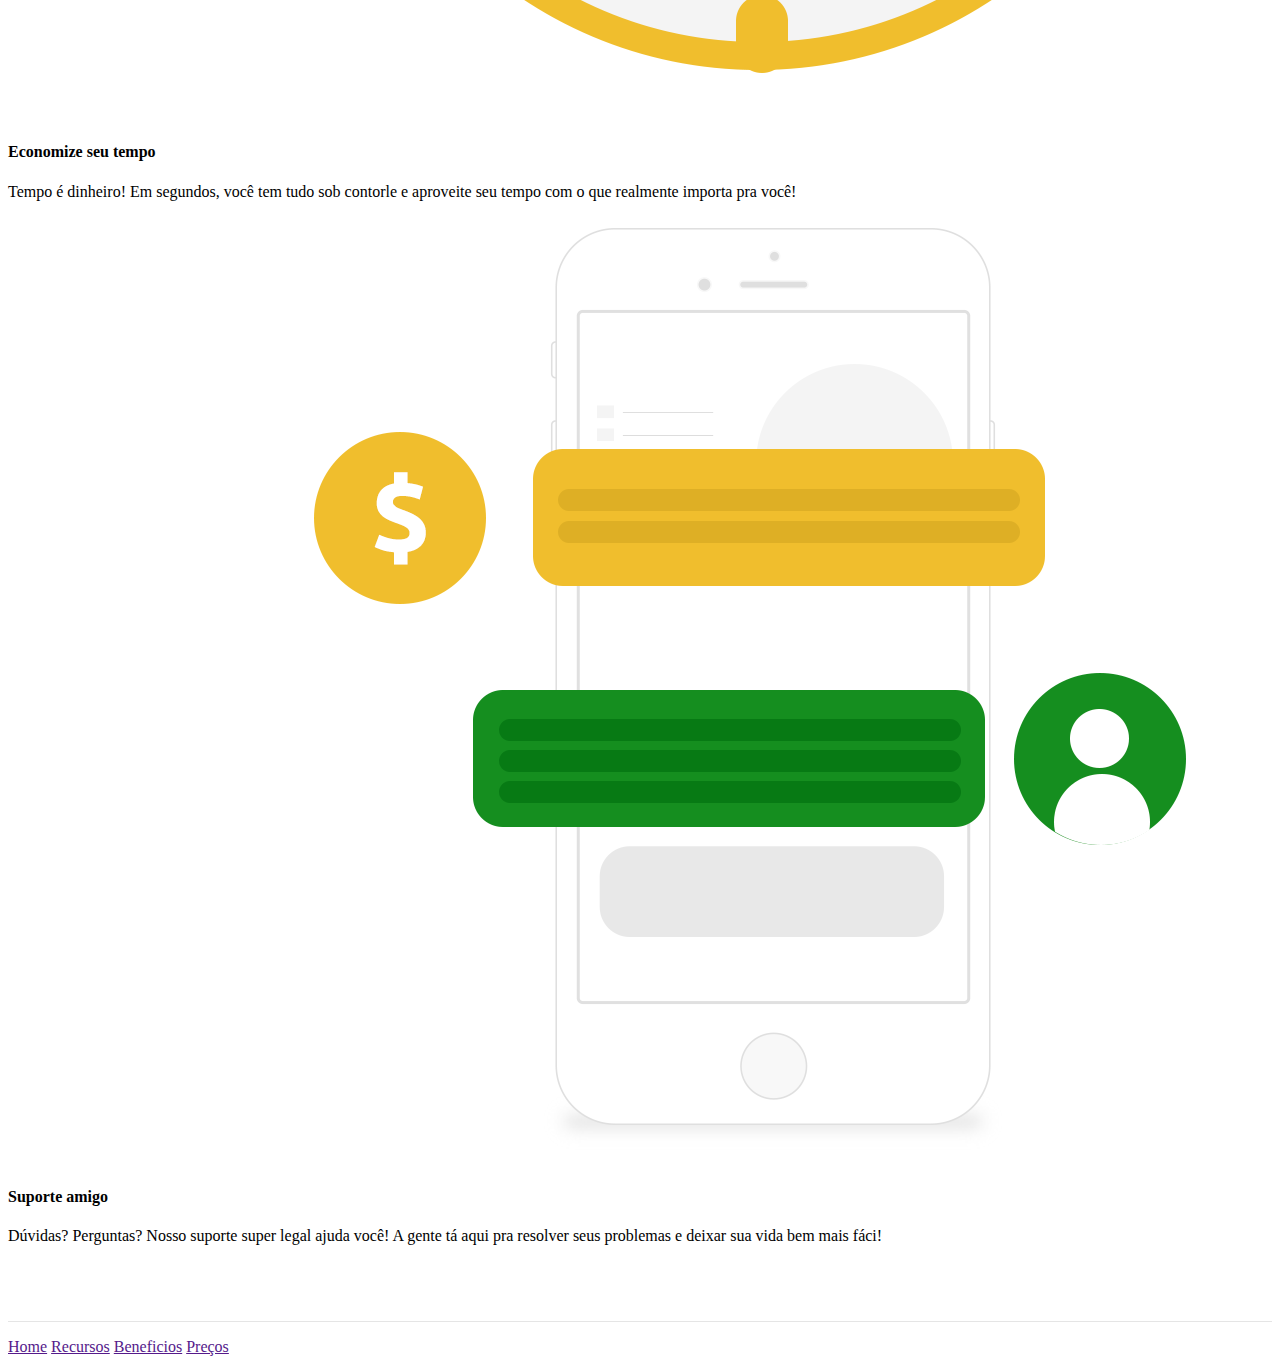
==== commit a08744af: "Update index.html" ====
--- a/index.html
+++ b/index.html
@@ -5,7 +5,7 @@
     <meta charset="utf-8">
     <meta name="viewport" content="width=device-width, initial-scale=1, shrink-to-fit=no">
     <link rel="stylesheet" href="https://stackpath.bootstrapcdn.com/bootstrap/4.1.3/css/bootstrap.min.css" integrity="sha384-MCw98/SFnGE8fJT3GXwEOngsV7Zt27NXFoaoApmYm81iuXoPkFOJwJ8ERdknLPMO" crossorigin="anonymous">
-    <link rel="stylesheet" type="text/css" href="/assets/css/style.css">
+    <link rel="stylesheet" type="text/css" href="style.css">
     <link rel="stylesheet" href="https://use.fontawesome.com/releases/v5.3.1/css/all.css" integrity="sha384-mzrmE5qonljUremFsqc01SB46JvROS7bZs3I02EmfFsd15uHvIt+Y8Ef7n7fWAU" crossorigin="anonymous">  
     <title>Finans- Finanças Pessoais!</title>
   </head>
@@ -15,7 +15,7 @@
        <nav class="navbar navbar-expand-sm navbar-light bg-warning">
          <div class="container">
            <a href="" class="navbar-brand">
-            <img src="img/logo.png" width="142">
+            <img src="logo.png" width="142">
            </a>
 
             <button class="navbar-toggler" data-toggle="collapse" data-target="#nav-principal">
@@ -70,7 +70,7 @@
               </div>
             </div><!-- fim textos da seção -->
             <div id="logo" class="col-md-6 d-none d-md-block">
-              <img style="height:450px; margin:50px;" src="img/capa.png">
+              <img style="height:450px; margin:50px;" src="capa.png">
             </div>
           </div>
         </div>
@@ -92,7 +92,7 @@
           </div>
 
           <div class="col-md-6 d-flex">
-          <img src="img/saiba.png" class="img-fluid">
+          <img src="saiba.png" class="img-fluid">
         </div>
           </div>
 
@@ -104,7 +104,7 @@
         <div class="container">
           <div class="row">
           <div class="col-md-6">
-          <img src="img/juros.png" class="img-fluid">
+          <img src="juros.png" class="img-fluid">
         
         </div>
         <div class="col-md-6 d-flex">
@@ -124,21 +124,21 @@
         <div class="container">
           <div class="row">
           <div class="col-md-4">
-          <img src="img/facil.png" class="img-fluid">
+          <img src="facil.png" class="img-fluid">
           <h4>Fácil de usar</h4>
           <p>
             O Finans vai além do básico e permite que você faça controles incríveis, essenciais para suas finanças. Simples como tem que ser!
           </p>
           </div>
            <div class="col-md-4">
-          <img src="img/economize.png" class="img-fluid">
+          <img src="economize.png" class="img-fluid">
           <h4>Economize seu tempo</h4>
           <p>
             Tempo é dinheiro! Em segundos, você tem tudo sob contorle e aproveite seu tempo com o que realmente importa pra você!
           </p>
           </div>
            <div class="col-md-4">
-           <img src="img/suporte.png" class="img-fluid">
+           <img src="suporte.png" class="img-fluid">
           <h4>Suporte amigo</h4>
           <p>
             Dúvidas? Perguntas? Nosso suporte super legal ajuda você! A gente tá aqui pra resolver seus problemas e deixar sua vida bem mais fáci!
@@ -170,4 +170,4 @@
     <script src="https://cdnjs.cloudflare.com/ajax/libs/popper.js/1.14.3/umd/popper.min.js" integrity="sha384-ZMP7rVo3mIykV+2+9J3UJ46jBk0WLaUAdn689aCwoqbBJiSnjAK/l8WvCWPIPm49" crossorigin="anonymous"></script>
     <script src="https://stackpath.bootstrapcdn.com/bootstrap/4.1.3/js/bootstrap.min.js" integrity="sha384-ChfqqxuZUCnJSK3+MXmPNIyE6ZbWh2IMqE241rYiqJxyMiZ6OW/JmZQ5stwEULTy" crossorigin="anonymous"></script>
   </body>
-</html>+</html>
--- a/style.css
+++ b/style.css
@@ -0,0 +1,21 @@
+#home{
+background:#ffc107 ;
+color: white;
+
+}
+.caixa{
+	padding: 60px 0px;
+	border-bottom: 1px solid #e5e5e5;
+}
+
+.footer p a{
+	margin: 5px 15px;
+}
+
+
+
+
+
+
+
+
